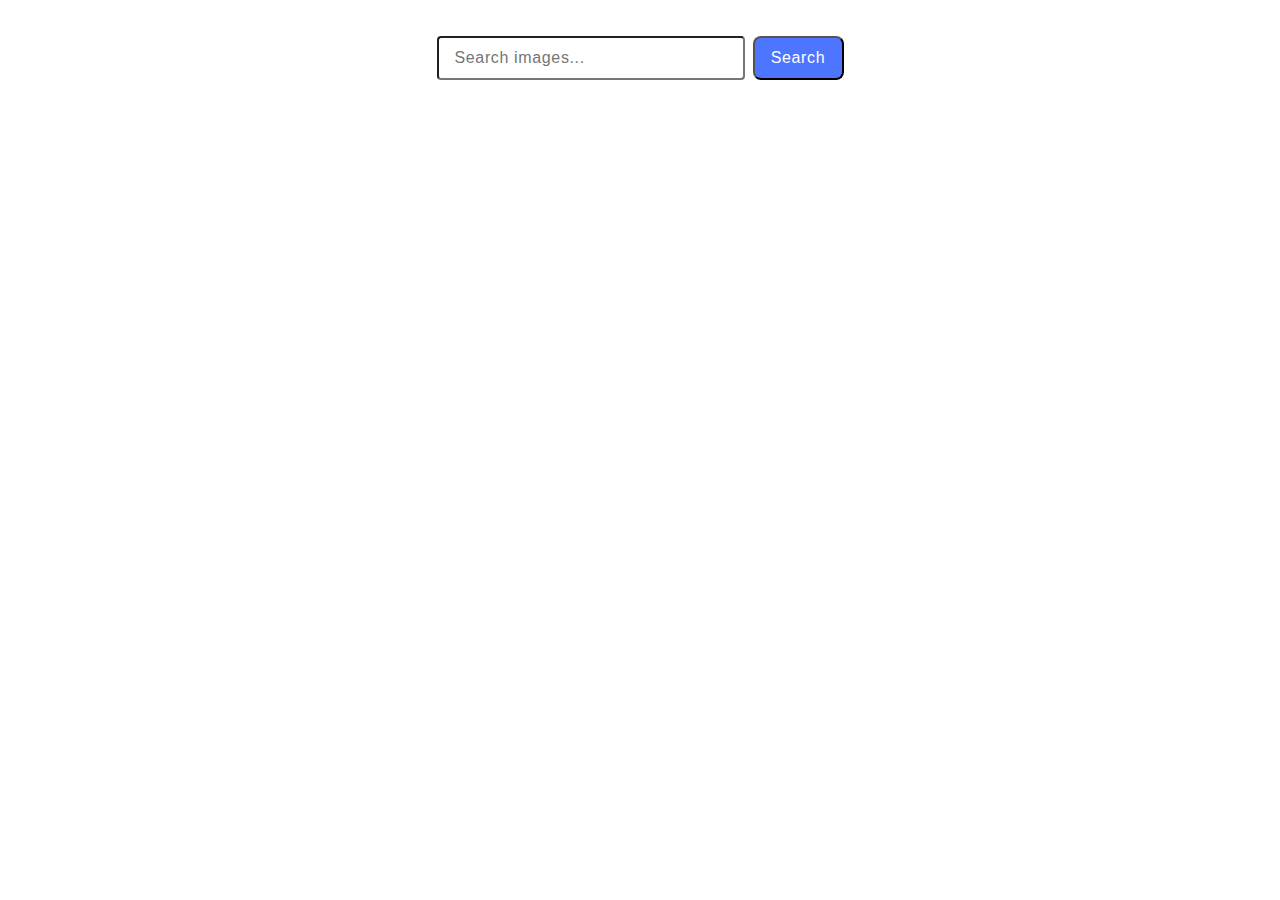
==== src/index.html @ f816c35b "Initial commit" ====
<!DOCTYPE html>
<html lang="en">
  <head>
    <meta charset="UTF-8" />
    <link rel="icon" type="image/svg+xml" href="/favicon.svg" />
    <meta name="viewport" content="width=device-width, initial-scale=1.0" />
    <title>Vanilla App Template</title>
    <link rel="stylesheet" href="./css/styles.css" />
  </head>
  <body>
    <form class="form">
      <input
        type="text"
        name="textRow"
        placeholder="Search images..."
        required
      />
      <button type="submit">Search</button>
    </form>

    <div class="loader"></div>

    <div class="gallery"></div>
    <script type="module" src="./main.js"></script>
  </body>
</html>
---- src/css/styles.css ----
/**
  |============================
  | include css partials with
  | default @import url()
  |============================
*/
/* Common styles */
@import url('./reset.css');
@import url('./base.css');
@import url('./container.css');
@import url('./animations.css');

/* Sections style */
@import url('./header.css');
@import url('./vite-promo.css');
@import url('./badges.css');
@import url('./back-link.css');
@import url('./footer.css');
@import url('./loader.css');
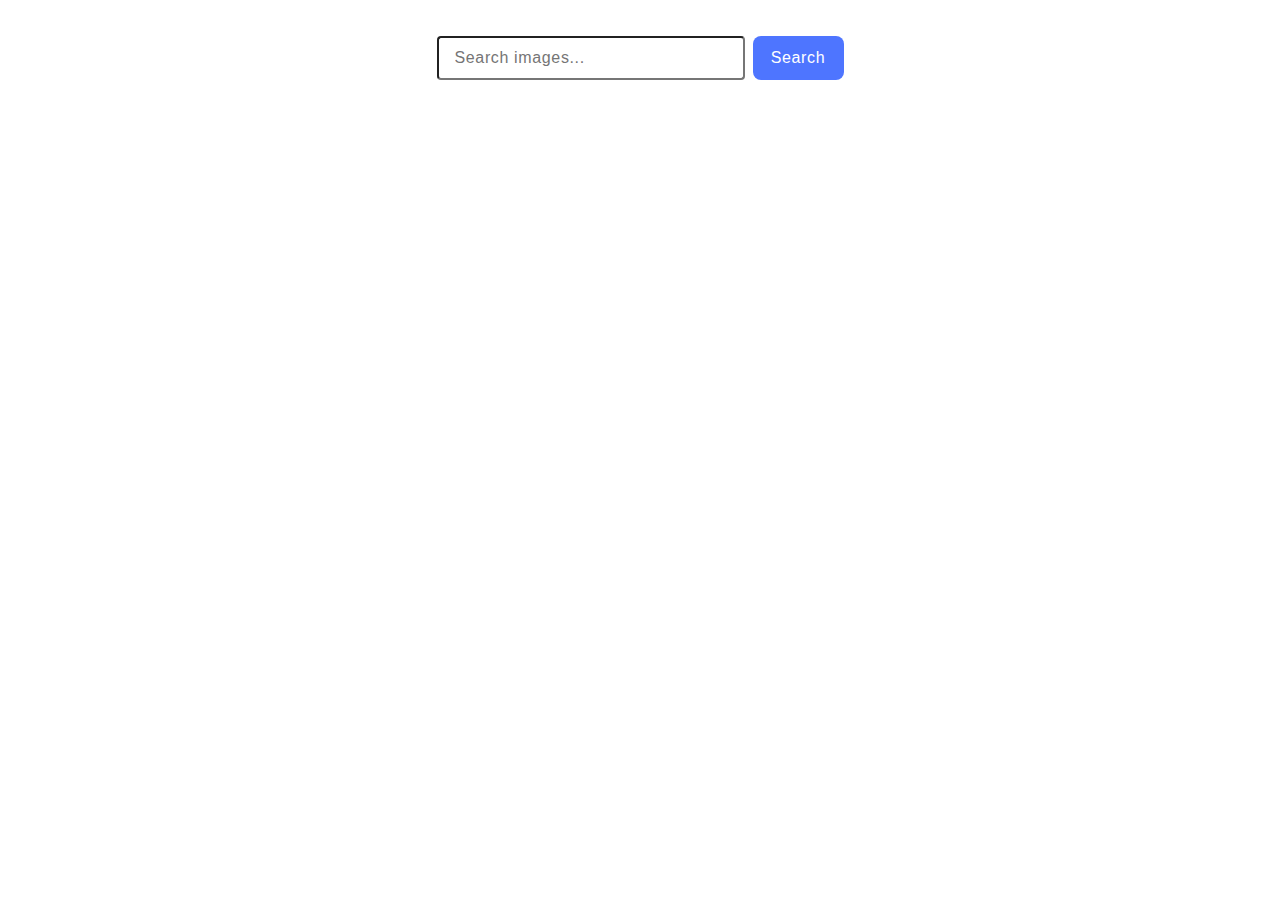
==== commit b93200c4: "initial comit" ====
--- a/src/index.html
+++ b/src/index.html
@@ -18,9 +18,10 @@
       <button type="submit">Search</button>
     </form>
 
-    <div class="loader"></div>
+    <div class="gallery"></div>
 
-    <div class="gallery"></div>
+    <button class="load-more" style="display: none">Load more</button>
+    <div class="loader" style="display: none"></div>
     <script type="module" src="./main.js"></script>
   </body>
 </html>
